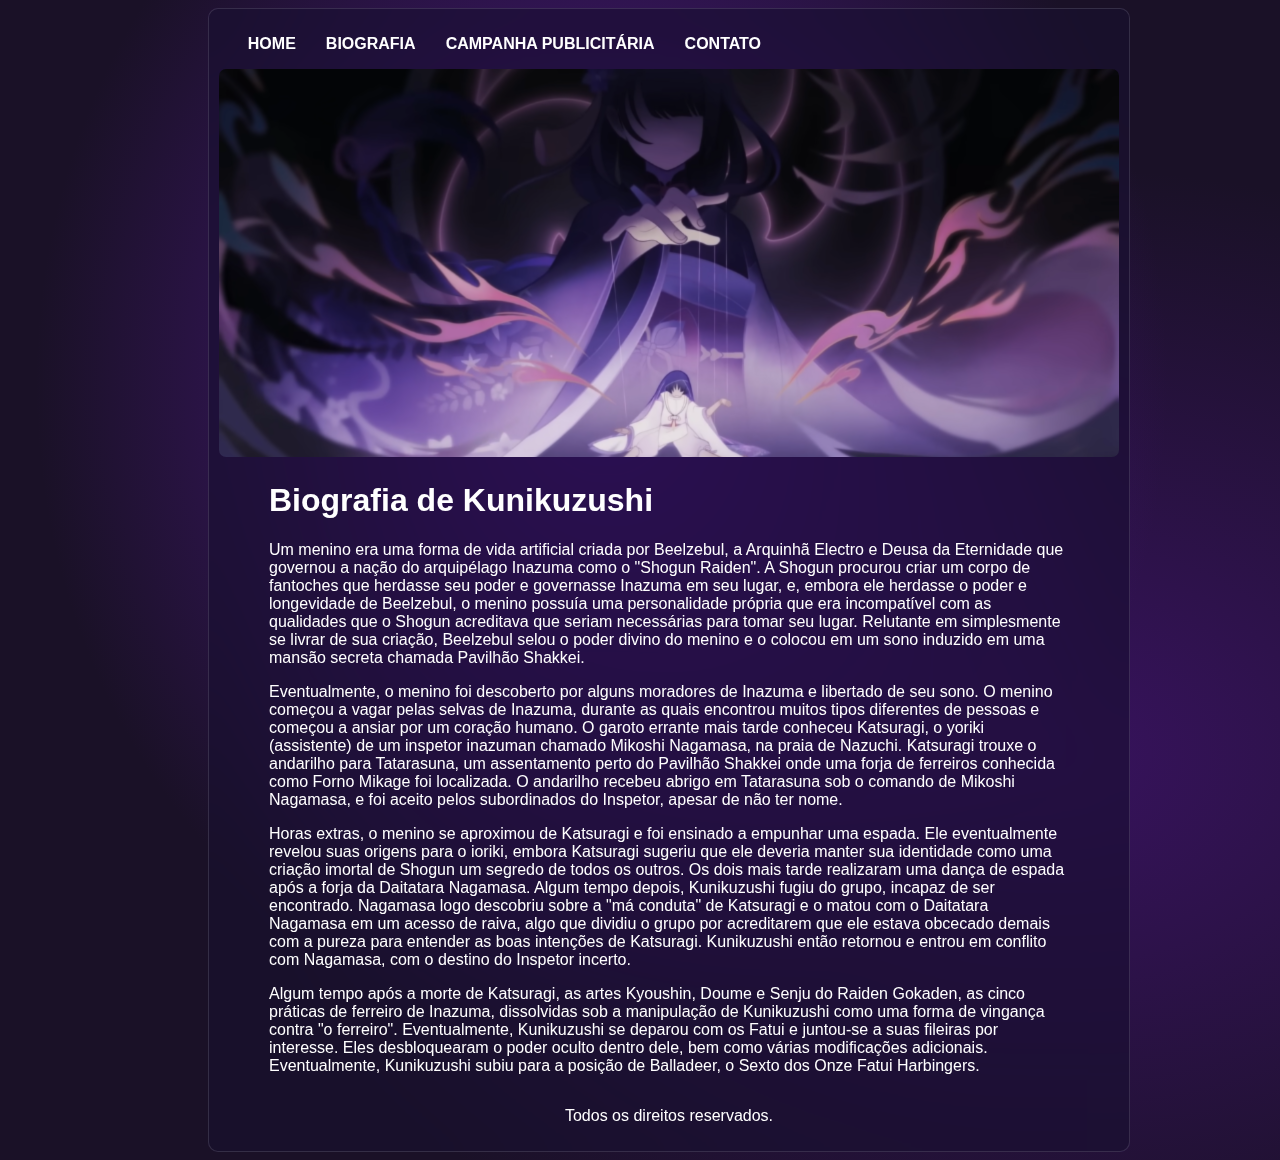
==== pages/biografia.html @ f687d6ef "Add files via upload" ====
<!DOCTYPE html>
<html lang="pt-br">
<head>
    <meta charset="UTF-8">
    <meta http-equiv="X-UA-Compatible" content="IE=edge">
    <meta name="viewport" content="width=device-width, initial-scale=1.0">
    <title>Biografia Darth</title>
    <link rel="shortcut icon" href="https://upload-os-bbs.mihoyo.com/upload/2021/03/04/90682836/cbf8dfdeb42208d9675fe48507b9b251_1002847374260448286.png" type="image/x-icon">
    <link rel="stylesheet" href="../css/style.css">
</head>
<body>
    <div class="Container">
        <nav class="nav">
            <a class="nav-item" href="../index.html">HOME</a>
            <a class="nav-item" href="../pages/biografia.html">BIOGRAFIA</a>
            <a class="nav-item" href="../pages/campanhaPubli.html">CAMPANHA PUBLICITÁRIA</a>
            <a class="nav-item" href="../pages/contato.html">CONTATO</a>
        </nav>
        <header>
            <img class="scarahead" src="../img/scara2.png" alt="">
        </header>
        <main>
            <h1>Biografia de Kunikuzushi</h1>
            <p>Um menino era uma forma de vida artificial criada por Beelzebul, a Arquinhã Electro e Deusa da Eternidade que governou a nação do arquipélago Inazuma como o "Shogun Raiden". A Shogun procurou criar um corpo de fantoches que herdasse seu poder e governasse Inazuma em seu lugar, e, embora ele herdasse o poder e longevidade de Beelzebul, o menino possuía uma personalidade própria que era incompatível com as qualidades que o Shogun acreditava que seriam necessárias para tomar seu lugar. Relutante em simplesmente se livrar de sua criação, Beelzebul selou o poder divino do menino e o colocou em um sono induzido em uma mansão secreta chamada Pavilhão Shakkei.</p>
            <p>Eventualmente, o menino foi descoberto por alguns moradores de Inazuma e libertado de seu sono. O menino começou a vagar pelas selvas de Inazuma, durante as quais encontrou muitos tipos diferentes de pessoas e começou a ansiar por um coração humano. O garoto errante mais tarde conheceu Katsuragi, o yoriki (assistente) de um inspetor inazuman chamado Mikoshi Nagamasa, na praia de Nazuchi. Katsuragi trouxe o andarilho para Tatarasuna, um assentamento perto do Pavilhão Shakkei onde uma forja de ferreiros conhecida como Forno Mikage foi localizada. O andarilho recebeu abrigo em Tatarasuna sob o comando de Mikoshi Nagamasa, e foi aceito pelos subordinados do Inspetor, apesar de não ter nome.</p>
            <p>Horas extras, o menino se aproximou de Katsuragi e foi ensinado a empunhar uma espada. Ele eventualmente revelou suas origens para o ioriki, embora Katsuragi sugeriu que ele deveria manter sua identidade como uma criação imortal de Shogun um segredo de todos os outros. Os dois mais tarde realizaram uma dança de espada após a forja da Daitatara Nagamasa. Algum tempo depois, Kunikuzushi fugiu do grupo, incapaz de ser encontrado. Nagamasa logo descobriu sobre a "má conduta" de Katsuragi e o matou com o Daitatara Nagamasa em um acesso de raiva, algo que dividiu o grupo por acreditarem que ele estava obcecado demais com a pureza para entender as boas intenções de Katsuragi. Kunikuzushi então retornou e entrou em conflito com Nagamasa, com o destino do Inspetor incerto.</p>
            <p>Algum tempo após a morte de Katsuragi, as artes Kyoushin, Doume e Senju do Raiden Gokaden, as cinco práticas de ferreiro de Inazuma, dissolvidas sob a manipulação de Kunikuzushi como uma forma de vingança contra "o ferreiro". Eventualmente, Kunikuzushi se deparou com os Fatui e juntou-se a suas fileiras por interesse. Eles desbloquearam o poder oculto dentro dele, bem como várias modificações adicionais. Eventualmente, Kunikuzushi subiu para a posição de Balladeer, o Sexto dos Onze Fatui Harbingers.</p>
        </main>
        <footer>
            <p>Todos os direitos reservados.</p>
        </footer>
    </div>
</body>
</html>
---- css/style.css ----
body{
    background-color: #1a1127;
    background-image: 
    radial-gradient(at 47% 33%, hsl(268.70, 70%, 32%) 0, transparent 59%), 
    radial-gradient(at 82% 65%, hsl(269.59, 67%, 22%) 0, transparent 55%);
    font: normal 12pt arial;
}
header{
    width: 900px;
}
.Container{
    width: 900px;
    display: flex;
    flex-direction: column;
    justify-content: center;
    margin-left: 200px;
    margin-right: 200px;
    padding: 10px;
    backdrop-filter: blur(16px) saturate(180%);
    -webkit-backdrop-filter: blur(16px) saturate(180%);
    background-color: rgba(23, 17, 40, 0.75);
    border: 1px solid rgba(255, 255, 255, 0.125);
    border-radius: 10px;
}.nav{
    padding: 1rem;
}.nav-item{
    color: #fff;
    font-weight: bold;
    text-decoration: none;
    padding: 0.8rem;
}.scarahead{
    border-radius: 7px;
}
main{
    color: white;
    padding-left: 50px;
    padding-right: 50px;
}footer p{
    color: white;
    text-align: center;
}.styltxt{
    font-style: italic;
}
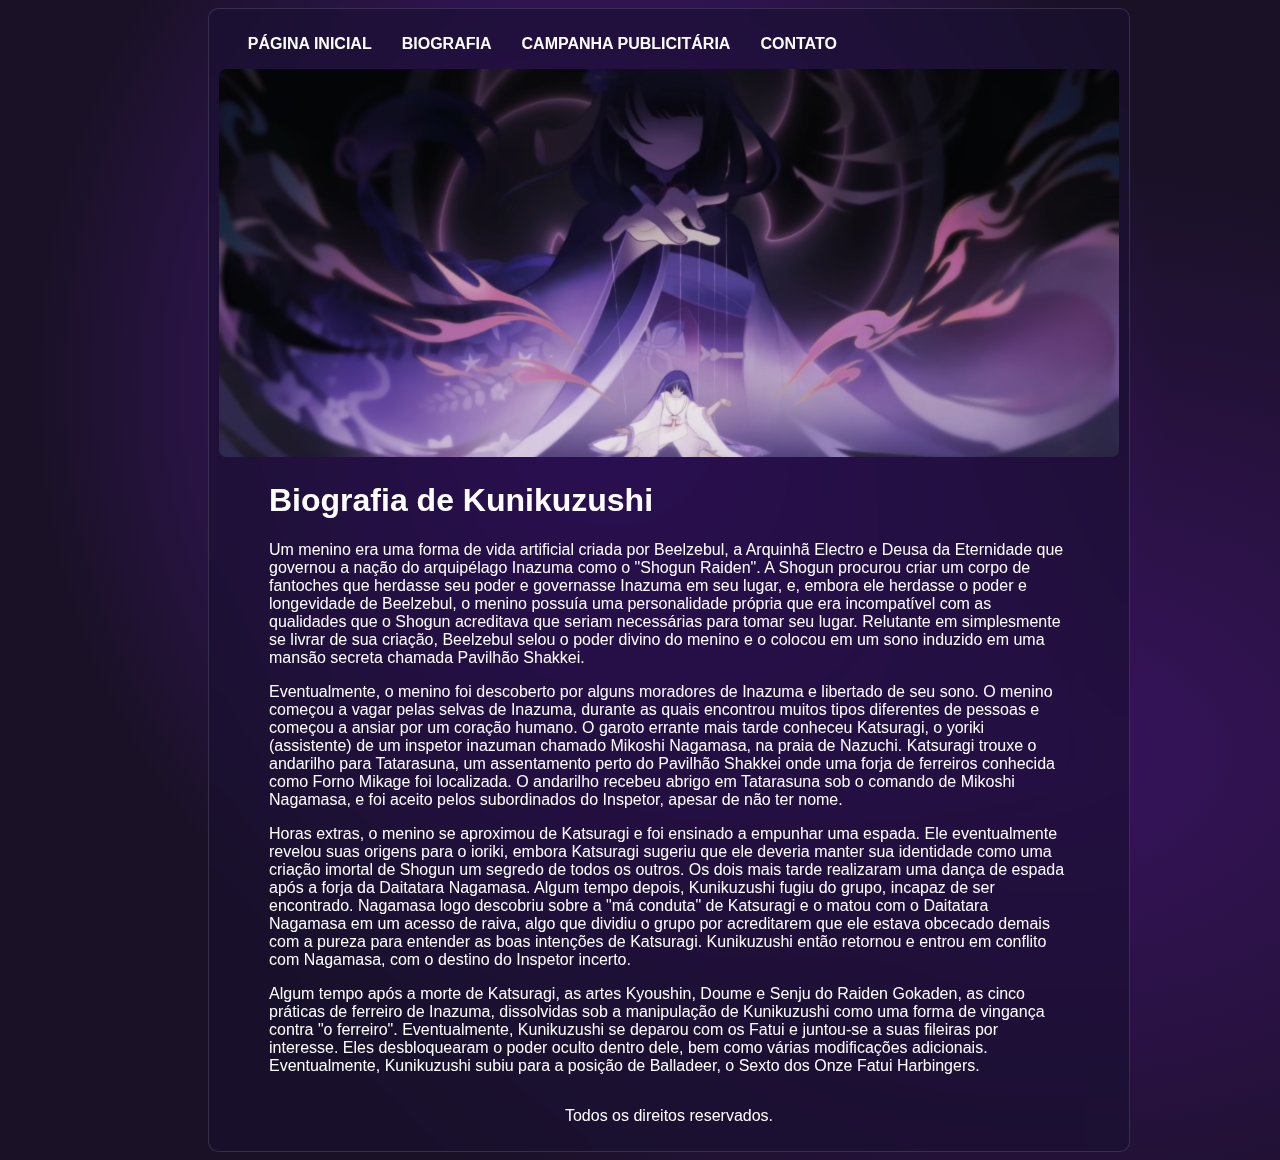
==== commit f24b593d: "Update biografia.html" ====
--- a/pages/biografia.html
+++ b/pages/biografia.html
@@ -11,7 +11,7 @@
 <body>
     <div class="Container">
         <nav class="nav">
-            <a class="nav-item" href="../index.html">HOME</a>
+            <a class="nav-item" href="../index.html">PÁGINA INICIAL</a>
             <a class="nav-item" href="../pages/biografia.html">BIOGRAFIA</a>
             <a class="nav-item" href="../pages/campanhaPubli.html">CAMPANHA PUBLICITÁRIA</a>
             <a class="nav-item" href="../pages/contato.html">CONTATO</a>
@@ -31,4 +31,4 @@
         </footer>
     </div>
 </body>
-</html>+</html>
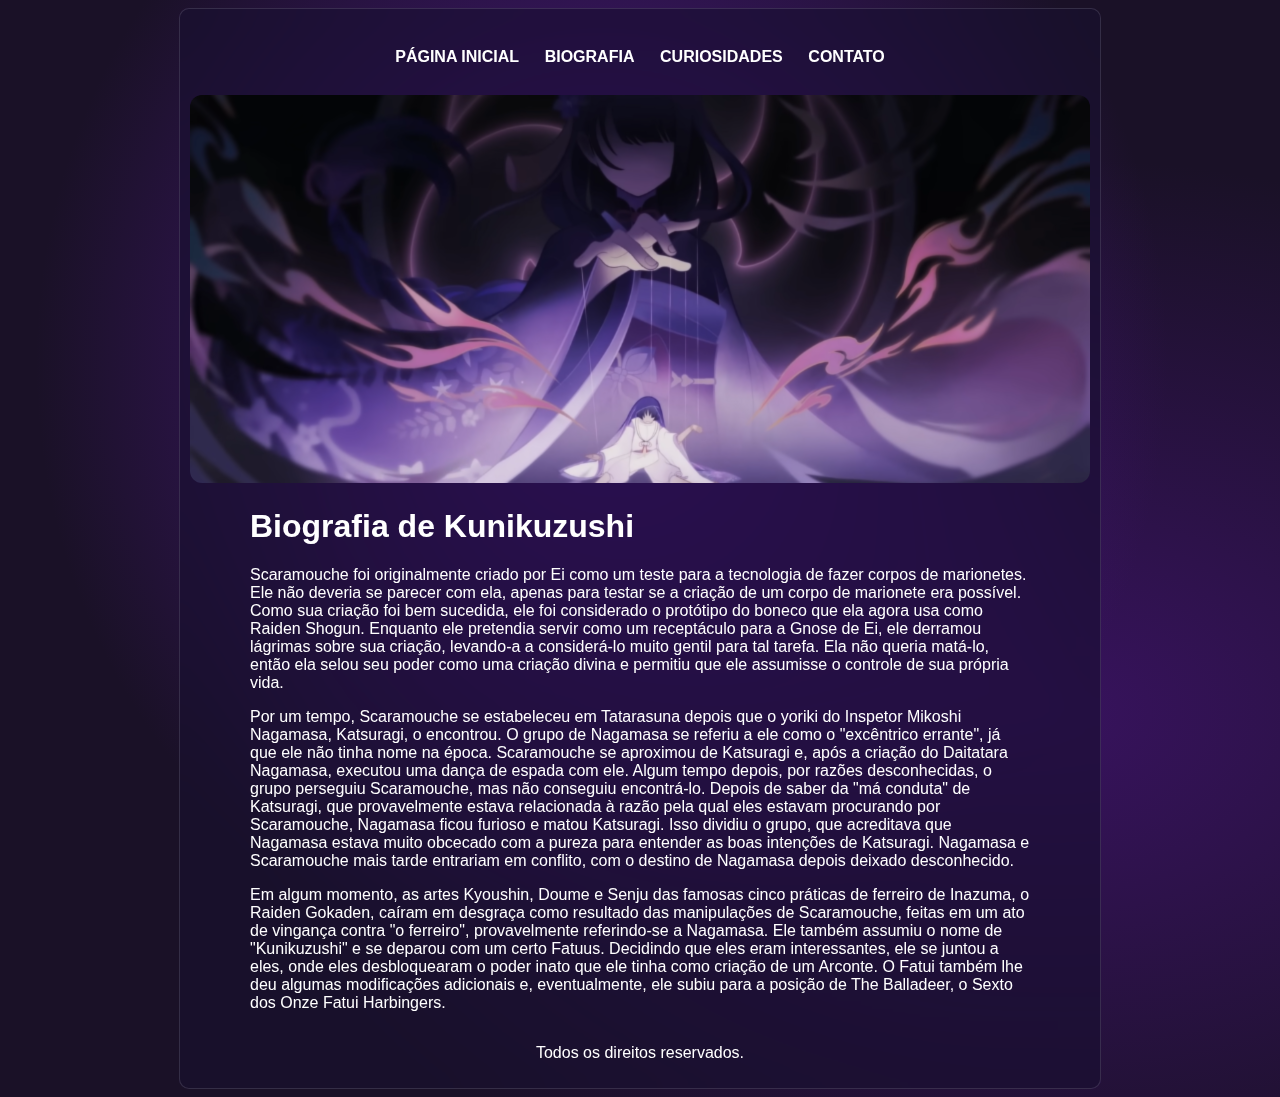
==== commit bad3a8be: "continuação" ====
--- a/pages/biografia.html
+++ b/pages/biografia.html
@@ -4,7 +4,7 @@
     <meta charset="UTF-8">
     <meta http-equiv="X-UA-Compatible" content="IE=edge">
     <meta name="viewport" content="width=device-width, initial-scale=1.0">
-    <title>Biografia Darth</title>
+    <title>Biografia Scaramouche</title>
     <link rel="shortcut icon" href="https://upload-os-bbs.mihoyo.com/upload/2021/03/04/90682836/cbf8dfdeb42208d9675fe48507b9b251_1002847374260448286.png" type="image/x-icon">
     <link rel="stylesheet" href="../css/style.css">
 </head>
@@ -13,7 +13,7 @@
         <nav class="nav">
             <a class="nav-item" href="../index.html">PÁGINA INICIAL</a>
             <a class="nav-item" href="../pages/biografia.html">BIOGRAFIA</a>
-            <a class="nav-item" href="../pages/campanhaPubli.html">CAMPANHA PUBLICITÁRIA</a>
+            <a class="nav-item" href="../pages/curiosidade.html">CURIOSIDADES</a>
             <a class="nav-item" href="../pages/contato.html">CONTATO</a>
         </nav>
         <header>
@@ -21,11 +21,10 @@
         </header>
         <main>
             <h1>Biografia de Kunikuzushi</h1>
-            <p>Um menino era uma forma de vida artificial criada por Beelzebul, a Arquinhã Electro e Deusa da Eternidade que governou a nação do arquipélago Inazuma como o "Shogun Raiden". A Shogun procurou criar um corpo de fantoches que herdasse seu poder e governasse Inazuma em seu lugar, e, embora ele herdasse o poder e longevidade de Beelzebul, o menino possuía uma personalidade própria que era incompatível com as qualidades que o Shogun acreditava que seriam necessárias para tomar seu lugar. Relutante em simplesmente se livrar de sua criação, Beelzebul selou o poder divino do menino e o colocou em um sono induzido em uma mansão secreta chamada Pavilhão Shakkei.</p>
-            <p>Eventualmente, o menino foi descoberto por alguns moradores de Inazuma e libertado de seu sono. O menino começou a vagar pelas selvas de Inazuma, durante as quais encontrou muitos tipos diferentes de pessoas e começou a ansiar por um coração humano. O garoto errante mais tarde conheceu Katsuragi, o yoriki (assistente) de um inspetor inazuman chamado Mikoshi Nagamasa, na praia de Nazuchi. Katsuragi trouxe o andarilho para Tatarasuna, um assentamento perto do Pavilhão Shakkei onde uma forja de ferreiros conhecida como Forno Mikage foi localizada. O andarilho recebeu abrigo em Tatarasuna sob o comando de Mikoshi Nagamasa, e foi aceito pelos subordinados do Inspetor, apesar de não ter nome.</p>
-            <p>Horas extras, o menino se aproximou de Katsuragi e foi ensinado a empunhar uma espada. Ele eventualmente revelou suas origens para o ioriki, embora Katsuragi sugeriu que ele deveria manter sua identidade como uma criação imortal de Shogun um segredo de todos os outros. Os dois mais tarde realizaram uma dança de espada após a forja da Daitatara Nagamasa. Algum tempo depois, Kunikuzushi fugiu do grupo, incapaz de ser encontrado. Nagamasa logo descobriu sobre a "má conduta" de Katsuragi e o matou com o Daitatara Nagamasa em um acesso de raiva, algo que dividiu o grupo por acreditarem que ele estava obcecado demais com a pureza para entender as boas intenções de Katsuragi. Kunikuzushi então retornou e entrou em conflito com Nagamasa, com o destino do Inspetor incerto.</p>
-            <p>Algum tempo após a morte de Katsuragi, as artes Kyoushin, Doume e Senju do Raiden Gokaden, as cinco práticas de ferreiro de Inazuma, dissolvidas sob a manipulação de Kunikuzushi como uma forma de vingança contra "o ferreiro". Eventualmente, Kunikuzushi se deparou com os Fatui e juntou-se a suas fileiras por interesse. Eles desbloquearam o poder oculto dentro dele, bem como várias modificações adicionais. Eventualmente, Kunikuzushi subiu para a posição de Balladeer, o Sexto dos Onze Fatui Harbingers.</p>
-        </main>
+            <p>Scaramouche foi originalmente criado por Ei como um teste para a tecnologia de fazer corpos de marionetes. Ele não deveria se parecer com ela, apenas para testar se a criação de um corpo de marionete era possível. Como sua criação foi bem sucedida, ele foi considerado o protótipo do boneco que ela agora usa como Raiden Shogun. Enquanto ele pretendia servir como um receptáculo para a Gnose de Ei, ele derramou lágrimas sobre sua criação, levando-a a considerá-lo muito gentil para tal tarefa. Ela não queria matá-lo, então ela selou seu poder como uma criação divina e permitiu que ele assumisse o controle de sua própria vida.</p>
+            <p>Por um tempo, Scaramouche se estabeleceu em Tatarasuna depois que o yoriki do Inspetor Mikoshi Nagamasa, Katsuragi, o encontrou. O grupo de Nagamasa se referiu a ele como o "excêntrico errante", já que ele não tinha nome na época. Scaramouche se aproximou de Katsuragi e, após a criação do Daitatara Nagamasa, executou uma dança de espada com ele. Algum tempo depois, por razões desconhecidas, o grupo perseguiu Scaramouche, mas não conseguiu encontrá-lo. Depois de saber da "má conduta" de Katsuragi, que provavelmente estava relacionada à razão pela qual eles estavam procurando por Scaramouche, Nagamasa ficou furioso e matou Katsuragi. Isso dividiu o grupo, que acreditava que Nagamasa estava muito obcecado com a pureza para entender as boas intenções de Katsuragi. Nagamasa e Scaramouche mais tarde entrariam em conflito, com o destino de Nagamasa depois deixado desconhecido.</p>
+            <p>Em algum momento, as artes Kyoushin, Doume e Senju das famosas cinco práticas de ferreiro de Inazuma, o Raiden Gokaden, caíram em desgraça como resultado das manipulações de Scaramouche, feitas em um ato de vingança contra "o ferreiro", provavelmente referindo-se a Nagamasa. Ele também assumiu o nome de "Kunikuzushi" e se deparou com um certo Fatuus. Decidindo que eles eram interessantes, ele se juntou a eles, onde eles desbloquearam o poder inato que ele tinha como criação de um Arconte. O Fatui também lhe deu algumas modificações adicionais e, eventualmente, ele subiu para a posição de The Balladeer, o Sexto dos Onze Fatui Harbingers.</p>
+            </main>
         <footer>
             <p>Todos os direitos reservados.</p>
         </footer>
--- a/css/style.css
+++ b/css/style.css
@@ -4,6 +4,9 @@
     radial-gradient(at 47% 33%, hsl(268.70, 70%, 32%) 0, transparent 59%), 
     radial-gradient(at 82% 65%, hsl(269.59, 67%, 22%) 0, transparent 55%);
     font: normal 12pt arial;
+    display: flex;
+    justify-content: center;
+
 }
 header{
     width: 900px;
@@ -13,8 +16,6 @@
     display: flex;
     flex-direction: column;
     justify-content: center;
-    margin-left: 200px;
-    margin-right: 200px;
     padding: 10px;
     backdrop-filter: blur(16px) saturate(180%);
     -webkit-backdrop-filter: blur(16px) saturate(180%);
@@ -23,18 +24,26 @@
     border-radius: 10px;
 }.nav{
     padding: 1rem;
+    display: flex;
+    justify-content: center;
 }.nav-item{
     color: #fff;
     font-weight: bold;
     text-decoration: none;
     padding: 0.8rem;
 }.scarahead{
-    border-radius: 7px;
+    border-radius: 12px;
+}.ladoalado{
+    display: flex;
+}.fatuiconst{
+    width: 110px;
+    margin-right: 20px;
+    margin-bottom: 2px;
 }
 main{
     color: white;
-    padding-left: 50px;
-    padding-right: 50px;
+    padding-left: 60px;
+    padding-right: 60px;
 }footer p{
     color: white;
     text-align: center;
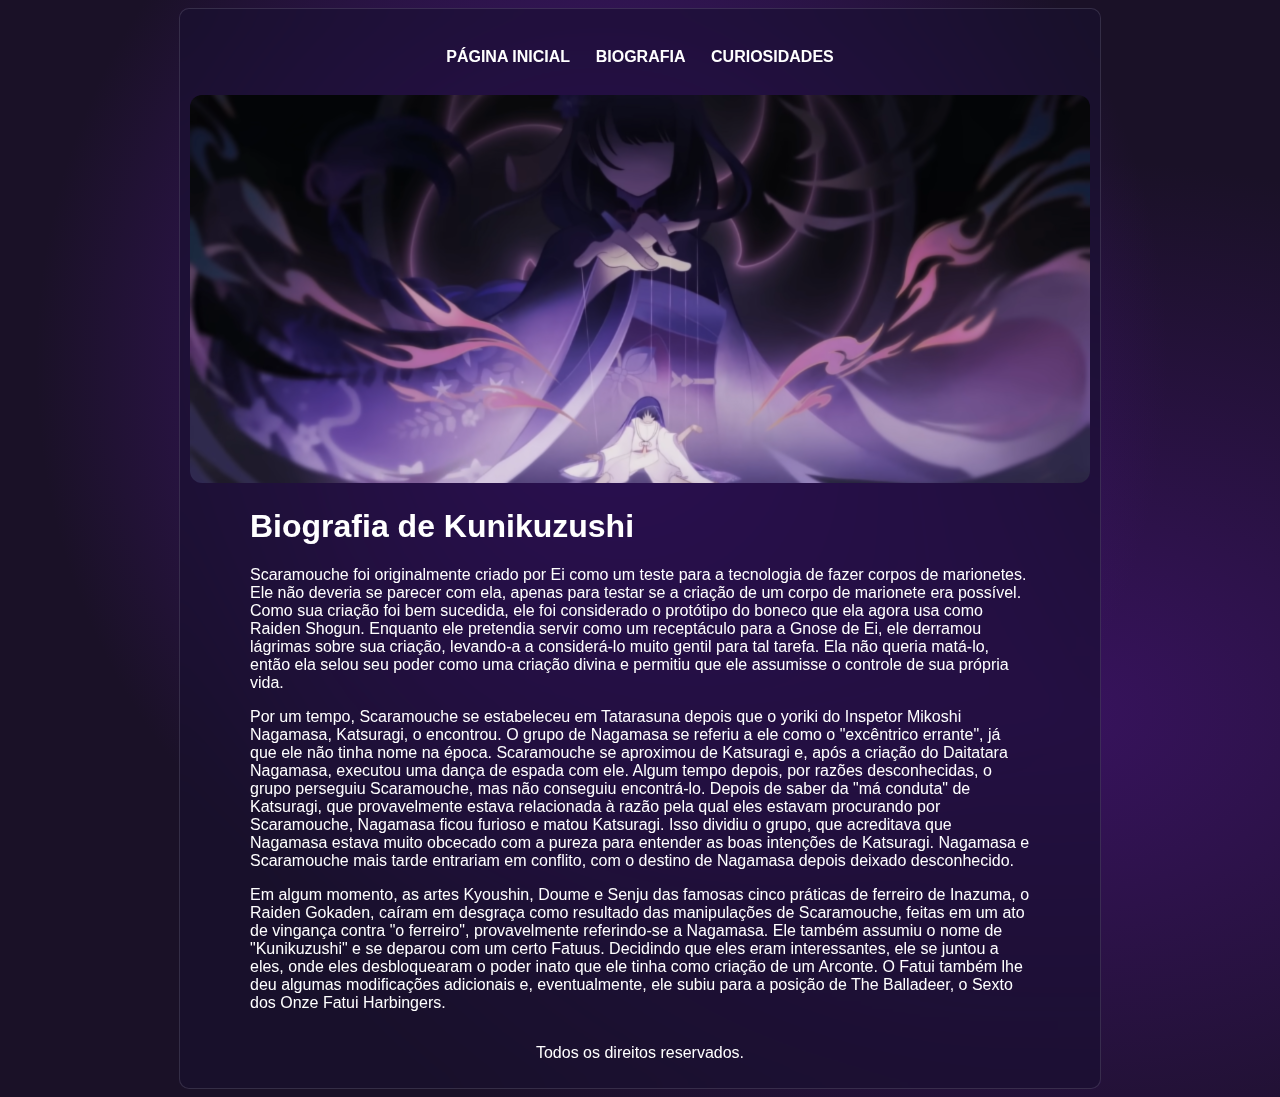
==== commit 1a738e79: "Update biografia.html" ====
--- a/pages/biografia.html
+++ b/pages/biografia.html
@@ -14,7 +14,7 @@
             <a class="nav-item" href="../index.html">PÁGINA INICIAL</a>
             <a class="nav-item" href="../pages/biografia.html">BIOGRAFIA</a>
             <a class="nav-item" href="../pages/curiosidade.html">CURIOSIDADES</a>
-            <a class="nav-item" href="../pages/contato.html">CONTATO</a>
+           
         </nav>
         <header>
             <img class="scarahead" src="../img/scara2.png" alt="">
